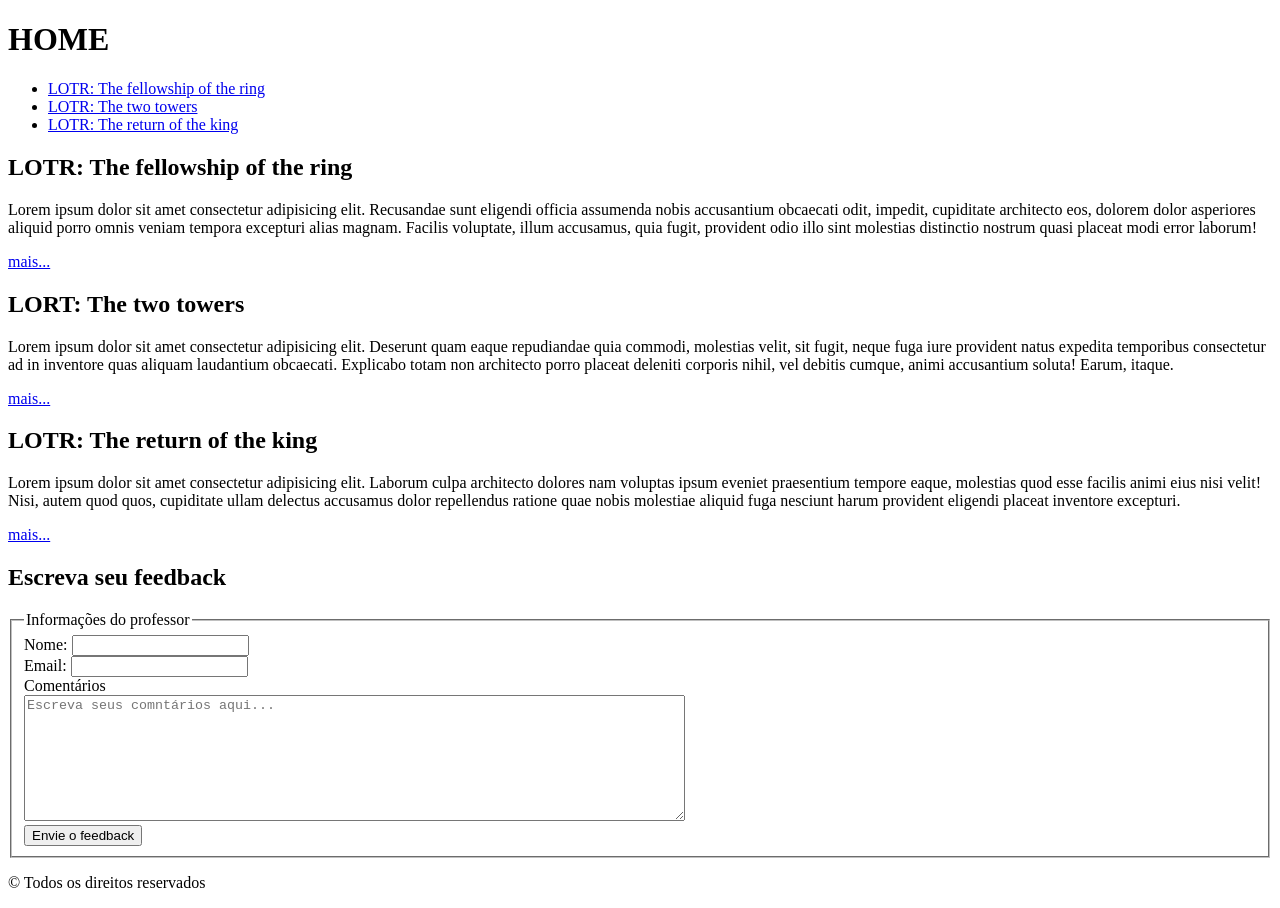
==== projeto/index.html @ ecf98fdd "repositorio projects" ====
<!DOCTYPE html>
<html lang="pt-br">

<head>
    <meta charset="UTF-8"/>
    <meta name="viewport" content="width=device-width, initial-scale=1.0">
    <title>Senhor dos Aneis</title>
</head>

<body>
    <header>
        <h1>HOME</h1>
        <nav>
            <ul>
                <li><a href="../projeto/paginas/primeiro/primeiro.html">LOTR: The fellowship of the ring</a></li>
                <li><a href="../projeto/paginas/segundo/segundo.html">LOTR: The two towers</a></li>
                <li><a href="../projeto/paginas/terceiro/terceiro.html">LOTR: The return of the king</a></li>
            </ul>
        </nav>
    </header>
    
    <main>
        <section>
            <h2>LOTR: The fellowship of the ring</h2>
            <p>Lorem ipsum dolor sit amet consectetur adipisicing elit. Recusandae sunt eligendi officia assumenda nobis accusantium obcaecati odit, impedit, cupiditate architecto eos, dolorem dolor asperiores aliquid porro omnis veniam tempora excepturi alias magnam. Facilis voluptate, illum accusamus, quia fugit, provident odio illo sint molestias distinctio nostrum quasi placeat modi error laborum!</p>
        </section>
        <a href="../projeto/paginas/primeiro/primeiro.html">mais...</a>
        <section>
            <h2>LORT: The two towers</h2>
            <p>Lorem ipsum dolor sit amet consectetur adipisicing elit. Deserunt quam eaque repudiandae quia commodi, molestias velit, sit fugit, neque fuga iure provident natus expedita temporibus consectetur ad in inventore quas aliquam laudantium obcaecati. Explicabo totam non architecto porro placeat deleniti corporis nihil, vel debitis cumque, animi accusantium soluta! Earum, itaque.</p>
        </section>
        <a href="../projeto/paginas/segundo/segundo.html">mais...</a>
        <section>
            <h2>LOTR: The return of the king</h2>
            <p>Lorem ipsum dolor sit amet consectetur adipisicing elit. Laborum culpa architecto dolores nam voluptas ipsum eveniet praesentium tempore eaque, molestias quod esse facilis animi eius nisi velit! Nisi, autem quod quos, cupiditate ullam delectus accusamus dolor repellendus ratione quae nobis molestiae aliquid fuga nesciunt harum provident eligendi placeat inventore excepturi.</p>
        </section>
        <a href="../projeto/paginas/terceiro/terceiro.html">mais...</a>
        <section>
            <h2>Escreva seu feedback</h2>
            <form>
                <fieldset>
                    <legend>Informações do professor</legend>
                    <label for="nome">Nome: </label>
                    <input type="text" id="nome" name="nome"><br>
                    <label for="email">Email: </label>
                    <input type="email" id="email" name="email"><br>
                    <label for="comentarios">Comentários</label><br>
                    <textarea name="comentarios" id="comentarios" rows="8" cols="80" placeholder="Escreva seus comntários aqui..."></textarea><br>
                    <button onclick="alert ('FEEDBACK ENVIADO')">Envie o feedback</button>
                </fieldset>
            </form>
        </section>

    </main>

    <footer>
        <p>&copy; Todos os direitos reservados</p>
    </footer>    
</body>

</html>
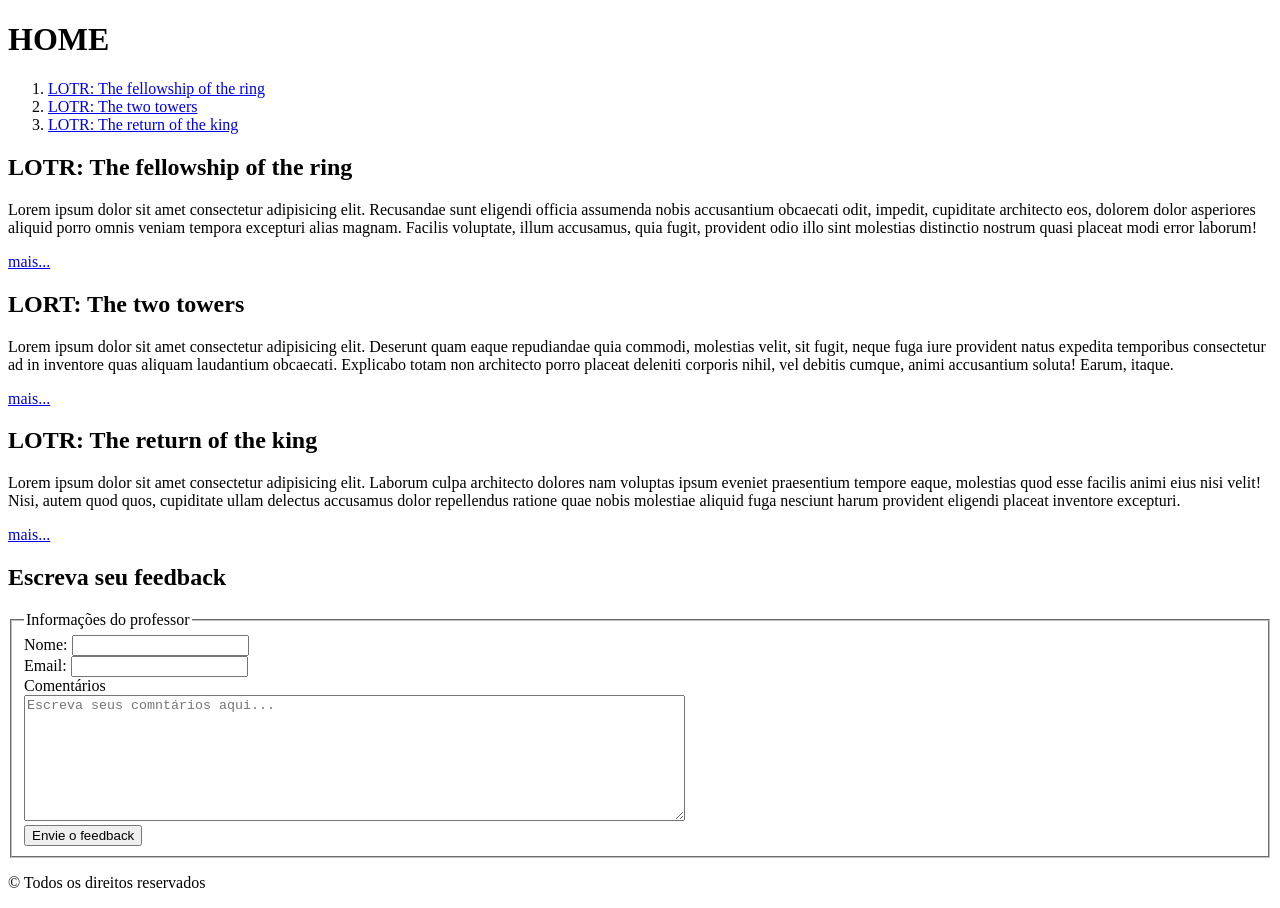
==== commit 5124a212: "ajuste" ====
--- a/projeto/index.html
+++ b/projeto/index.html
@@ -7,17 +7,21 @@
     <title>Senhor dos Aneis</title>
 </head>
 
+<link rel="icon" href="./img/icon_lotr.png">
+
 <body>
     <header>
         <h1>HOME</h1>
         <nav>
-            <ul>
-                <li><a href="../projeto/paginas/primeiro/primeiro.html">LOTR: The fellowship of the ring</a></li>
-                <li><a href="../projeto/paginas/segundo/segundo.html">LOTR: The two towers</a></li>
-                <li><a href="../projeto/paginas/terceiro/terceiro.html">LOTR: The return of the king</a></li>
-            </ul>
+            <ol>
+                <li><a href="../paginas/primeiro/primeiro.html">LOTR: The fellowship of the ring</a></li>
+                <li><a href="../paginas/segundo/segundo.html">LOTR: The two towers</a></li>
+                <li><a href="../paginas/terceiro/terceiro.html">LOTR: The return of the king</a></li>
+            </ol>
         </nav>
     </header>
+
+    <link rel="icon" href="./img/favicon1.png">
     
     <main>
         <section>
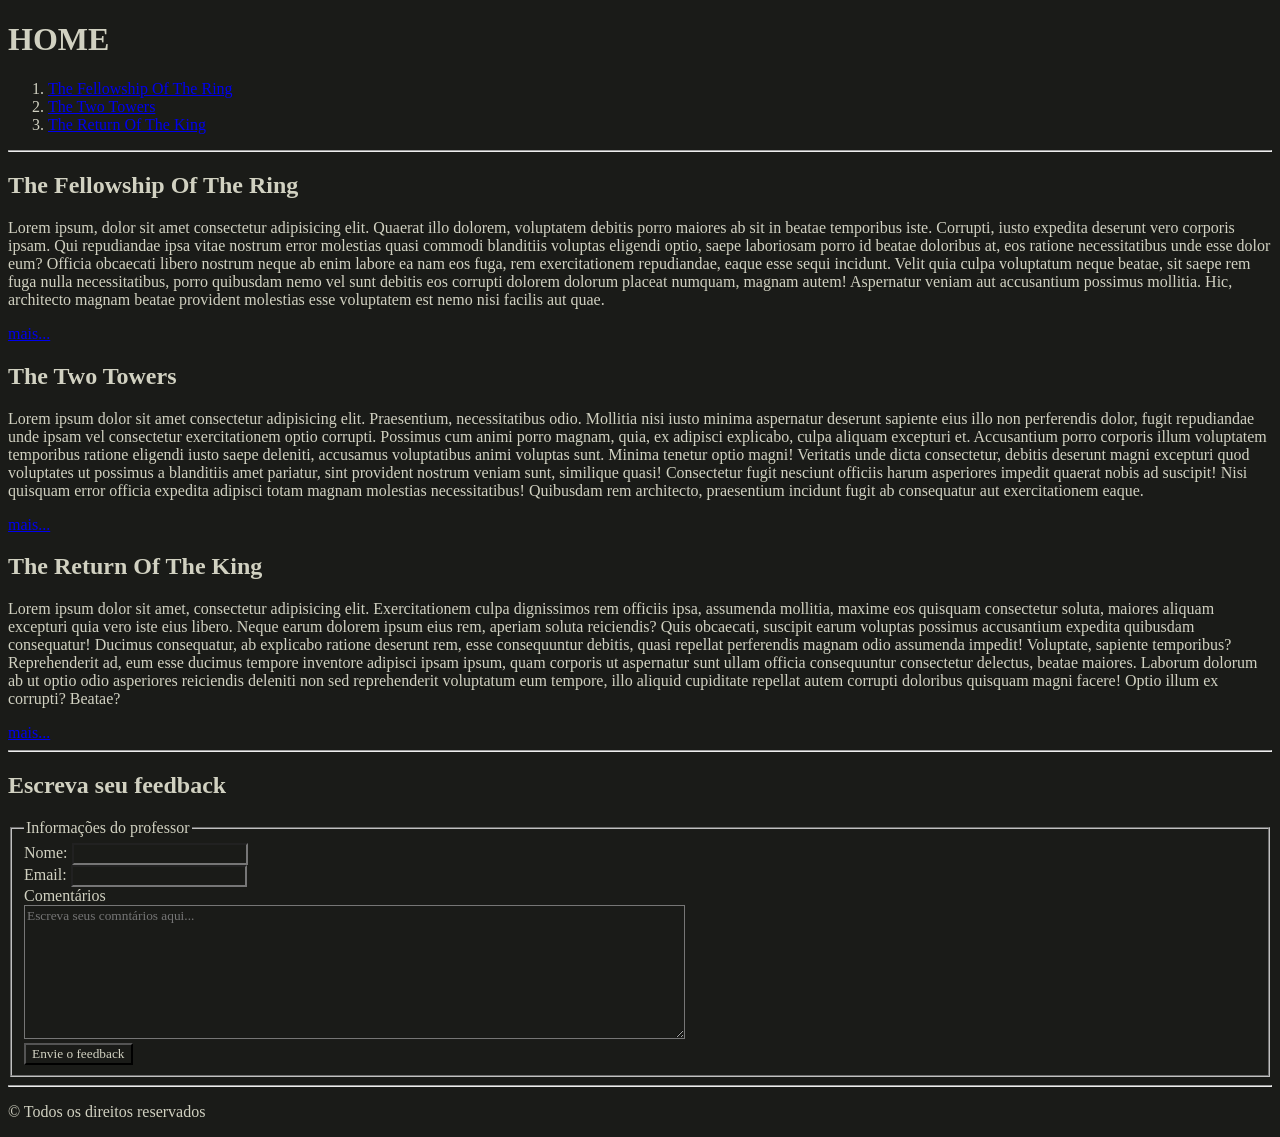
==== commit e5a74f15: "feat: fontes, background color, color" ====
--- a/projeto/index.html
+++ b/projeto/index.html
@@ -14,31 +14,37 @@
         <h1>HOME</h1>
         <nav>
             <ol>
-                <li><a href="../paginas/primeiro/primeiro.html">LOTR: The fellowship of the ring</a></li>
-                <li><a href="../paginas/segundo/segundo.html">LOTR: The two towers</a></li>
-                <li><a href="../paginas/terceiro/terceiro.html">LOTR: The return of the king</a></li>
+                <li><a href="../paginas/primeiro/primeiro.html">The Fellowship Of The Ring</a></li>
+                <li><a href="../paginas/segundo/segundo.html">The Two Towers</a></li>
+                <li><a href="../paginas/terceiro/terceiro.html">The Return Of The King</a></li>
             </ol>
         </nav>
     </header>
 
+    <hr>
+
     <link rel="icon" href="./img/favicon1.png">
+    <link rel="stylesheet" href="css/style.css">
     
     <main>
         <section>
-            <h2>LOTR: The fellowship of the ring</h2>
-            <p>Lorem ipsum dolor sit amet consectetur adipisicing elit. Recusandae sunt eligendi officia assumenda nobis accusantium obcaecati odit, impedit, cupiditate architecto eos, dolorem dolor asperiores aliquid porro omnis veniam tempora excepturi alias magnam. Facilis voluptate, illum accusamus, quia fugit, provident odio illo sint molestias distinctio nostrum quasi placeat modi error laborum!</p>
+            <h2>The Fellowship Of The Ring</h2>
+            <p>Lorem ipsum, dolor sit amet consectetur adipisicing elit. Quaerat illo dolorem, voluptatem debitis porro maiores ab sit in beatae temporibus iste. Corrupti, iusto expedita deserunt vero corporis ipsam. Qui repudiandae ipsa vitae nostrum error molestias quasi commodi blanditiis voluptas eligendi optio, saepe laboriosam porro id beatae doloribus at, eos ratione necessitatibus unde esse dolor eum? Officia obcaecati libero nostrum neque ab enim labore ea nam eos fuga, rem exercitationem repudiandae, eaque esse sequi incidunt. Velit quia culpa voluptatum neque beatae, sit saepe rem fuga nulla necessitatibus, porro quibusdam nemo vel sunt debitis eos corrupti dolorem dolorum placeat numquam, magnam autem! Aspernatur veniam aut accusantium possimus mollitia. Hic, architecto magnam beatae provident molestias esse voluptatem est nemo nisi facilis aut quae.</p>
         </section>
-        <a href="../projeto/paginas/primeiro/primeiro.html">mais...</a>
+        <a href="../paginas/primeiro/primeiro.html">mais...</a>
         <section>
-            <h2>LORT: The two towers</h2>
-            <p>Lorem ipsum dolor sit amet consectetur adipisicing elit. Deserunt quam eaque repudiandae quia commodi, molestias velit, sit fugit, neque fuga iure provident natus expedita temporibus consectetur ad in inventore quas aliquam laudantium obcaecati. Explicabo totam non architecto porro placeat deleniti corporis nihil, vel debitis cumque, animi accusantium soluta! Earum, itaque.</p>
+            <h2>The Two Towers</h2>
+            <p>Lorem ipsum dolor sit amet consectetur adipisicing elit. Praesentium, necessitatibus odio. Mollitia nisi iusto minima aspernatur deserunt sapiente eius illo non perferendis dolor, fugit repudiandae unde ipsam vel consectetur exercitationem optio corrupti. Possimus cum animi porro magnam, quia, ex adipisci explicabo, culpa aliquam excepturi et. Accusantium porro corporis illum voluptatem temporibus ratione eligendi iusto saepe deleniti, accusamus voluptatibus animi voluptas sunt. Minima tenetur optio magni! Veritatis unde dicta consectetur, debitis deserunt magni excepturi quod voluptates ut possimus a blanditiis amet pariatur, sint provident nostrum veniam sunt, similique quasi! Consectetur fugit nesciunt officiis harum asperiores impedit quaerat nobis ad suscipit! Nisi quisquam error officia expedita adipisci totam magnam molestias necessitatibus! Quibusdam rem architecto, praesentium incidunt fugit ab consequatur aut exercitationem eaque.</p>
         </section>
-        <a href="../projeto/paginas/segundo/segundo.html">mais...</a>
+        <a href="../paginas/segundo/segundo.html">mais...</a>
         <section>
-            <h2>LOTR: The return of the king</h2>
-            <p>Lorem ipsum dolor sit amet consectetur adipisicing elit. Laborum culpa architecto dolores nam voluptas ipsum eveniet praesentium tempore eaque, molestias quod esse facilis animi eius nisi velit! Nisi, autem quod quos, cupiditate ullam delectus accusamus dolor repellendus ratione quae nobis molestiae aliquid fuga nesciunt harum provident eligendi placeat inventore excepturi.</p>
+            <h2>The Return Of The King</h2>
+            <p>Lorem ipsum dolor sit amet, consectetur adipisicing elit. Exercitationem culpa dignissimos rem officiis ipsa, assumenda mollitia, maxime eos quisquam consectetur soluta, maiores aliquam excepturi quia vero iste eius libero. Neque earum dolorem ipsum eius rem, aperiam soluta reiciendis? Quis obcaecati, suscipit earum voluptas possimus accusantium expedita quibusdam consequatur! Ducimus consequatur, ab explicabo ratione deserunt rem, esse consequuntur debitis, quasi repellat perferendis magnam odio assumenda impedit! Voluptate, sapiente temporibus? Reprehenderit ad, eum esse ducimus tempore inventore adipisci ipsam ipsum, quam corporis ut aspernatur sunt ullam officia consequuntur consectetur delectus, beatae maiores. Laborum dolorum ab ut optio odio asperiores reiciendis deleniti non sed reprehenderit voluptatum eum tempore, illo aliquid cupiditate repellat autem corrupti doloribus quisquam magni facere! Optio illum ex corrupti? Beatae?</p>
         </section>
-        <a href="../projeto/paginas/terceiro/terceiro.html">mais...</a>
+        <a href="../paginas/terceiro/terceiro.html">mais...</a>
+
+        <hr>
+
         <section>
             <h2>Escreva seu feedback</h2>
             <form>
@@ -57,6 +63,8 @@
 
     </main>
 
+    <hr>
+
     <footer>
         <p>&copy; Todos os direitos reservados</p>
     </footer>    
--- a/projeto/css/style.css
+++ b/projeto/css/style.css
@@ -0,0 +1,5 @@
+body, textarea, input, button{
+    background-color: #1a1b18;
+    color: #d1d1c1;
+    font-family: Cambria, Cochin, Georgia, Times, 'Times New Roman', serif;
+}
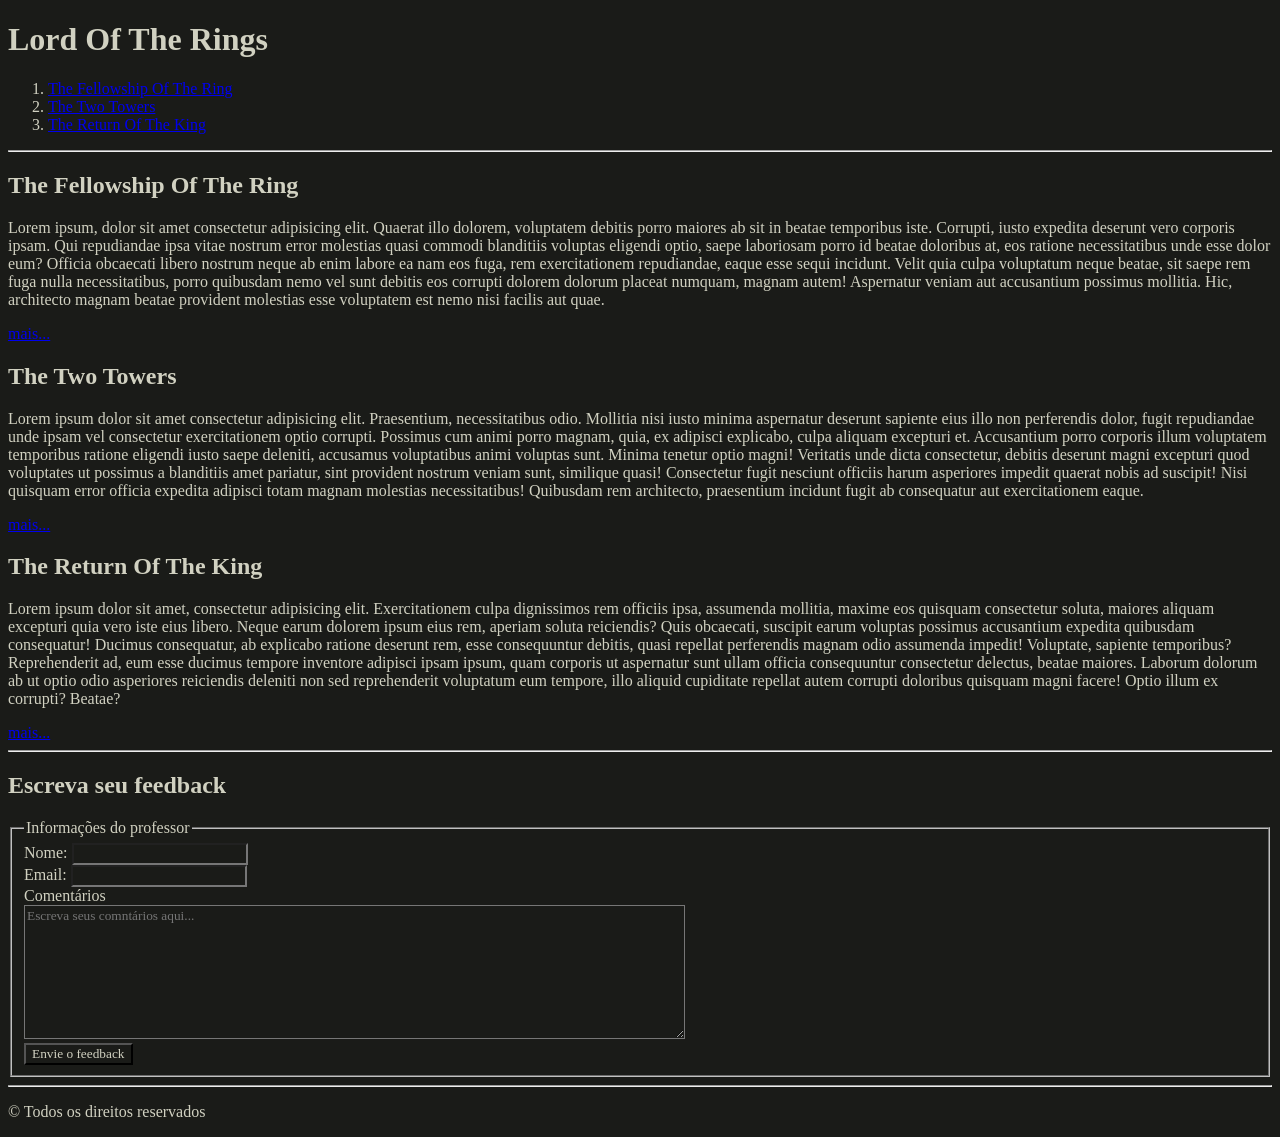
==== commit 981732e0: "feat: projeto implementado com o css" ====
--- a/projeto/index.html
+++ b/projeto/index.html
@@ -11,7 +11,7 @@
 
 <body>
     <header>
-        <h1>HOME</h1>
+        <h1>Lord Of The Rings</h1>
         <nav>
             <ol>
                 <li><a href="../paginas/primeiro/primeiro.html">The Fellowship Of The Ring</a></li>
